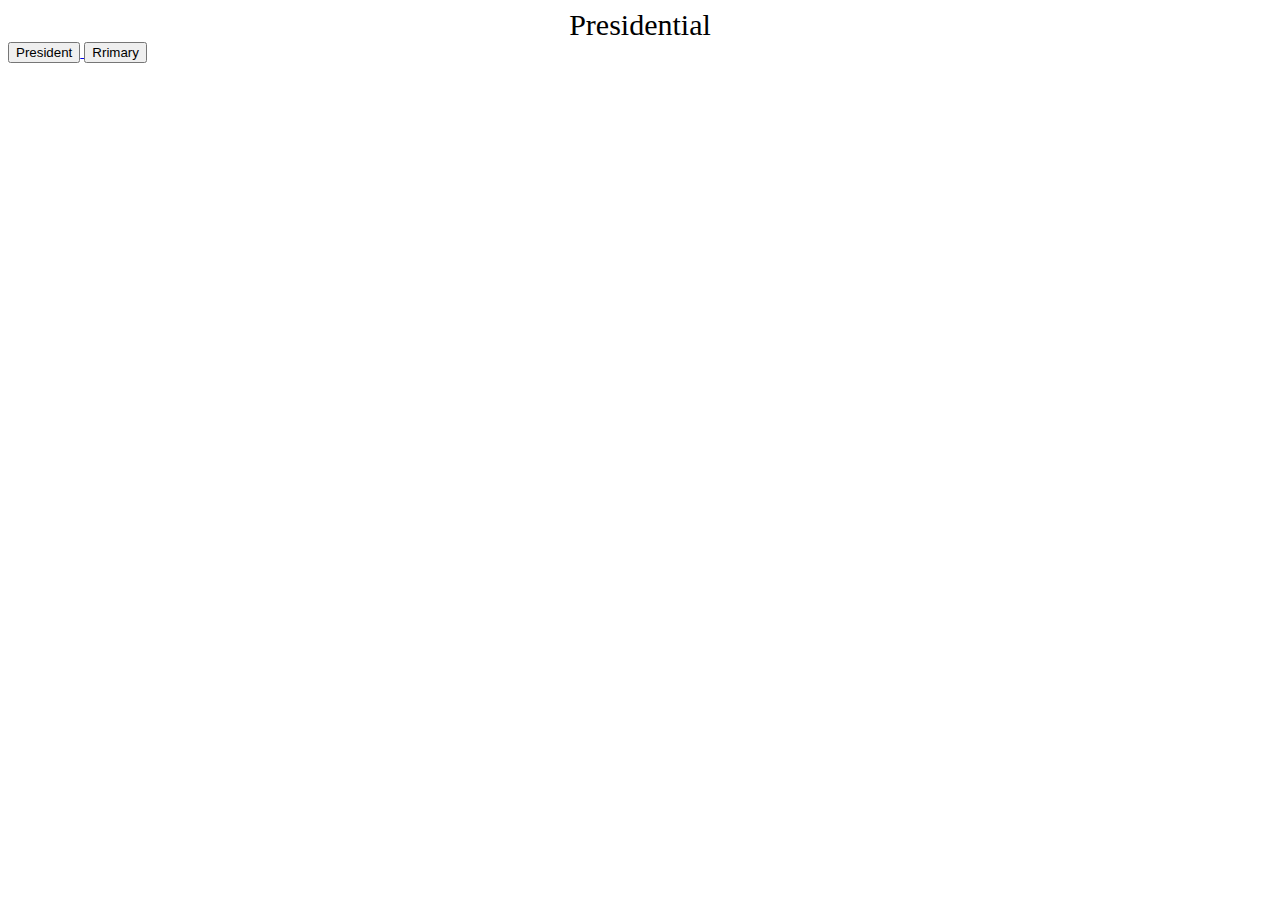
==== index.html @ 2ecce50a "Added basic structure of the page" ====
<!DOCTYPE html>
<html lang="en" dir="ltr">
  <head>
    <meta charset="utf-8">
    <link rel="stylesheet" href="styles.css">
    <title>Presidential</title>
  </head>
  <body>
    <center class="title">Presidential</center>
    <a href="approval.html">
      <button type="button" name="approve">President</button>
    </a>
    <a href="primary.html">
      <button type="button" name="primary">Rrimary</button>
    </a>
  </body>
</html>
---- styles.css ----
.title{
  font-size: 30px;
}
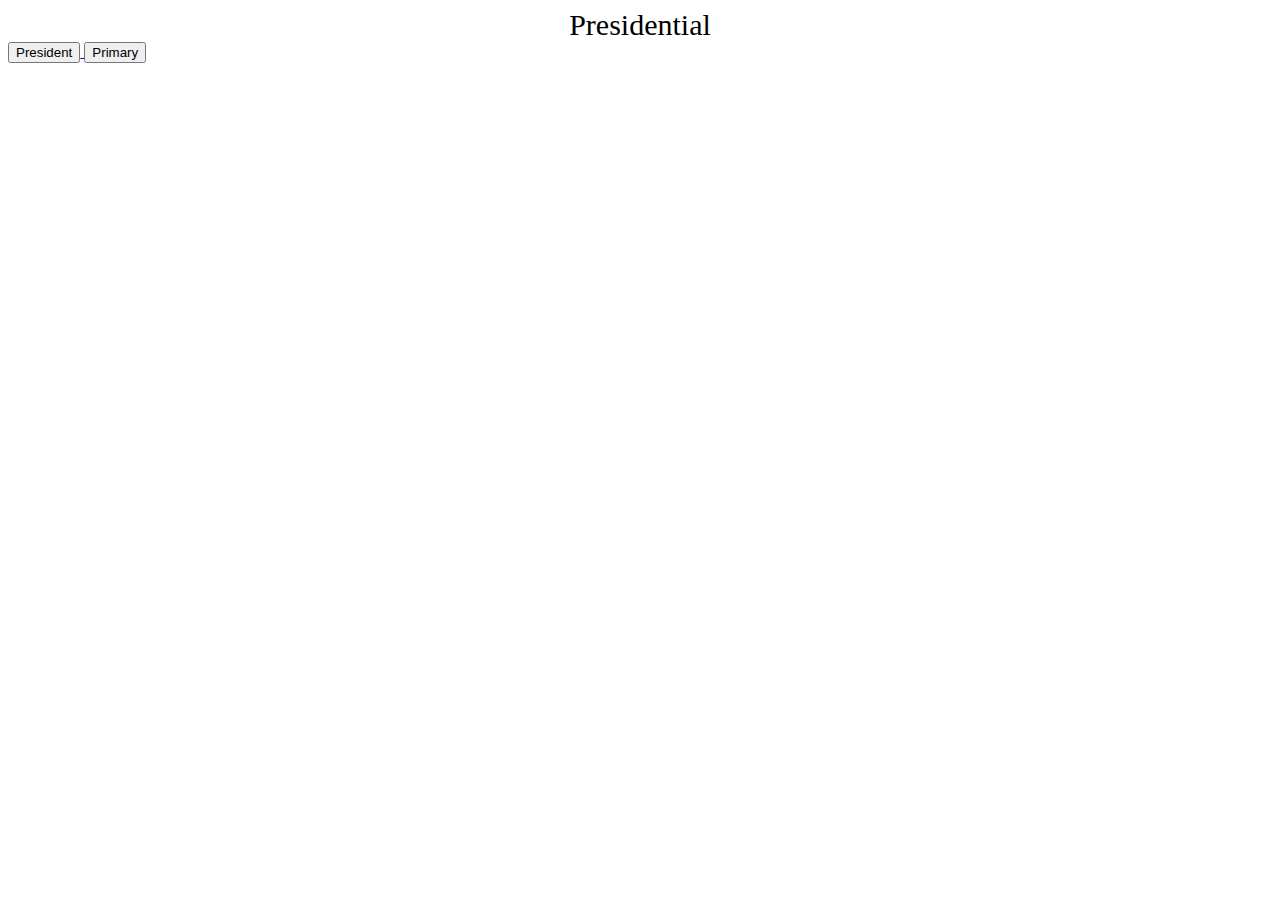
==== commit 7b7a1fc4: "Update index.html" ====
--- a/index.html
+++ b/index.html
@@ -11,7 +11,7 @@
       <button type="button" name="approve">President</button>
     </a>
     <a href="primary.html">
-      <button type="button" name="primary">Rrimary</button>
+      <button type="button" name="primary">Primary</button>
     </a>
   </body>
 </html>
